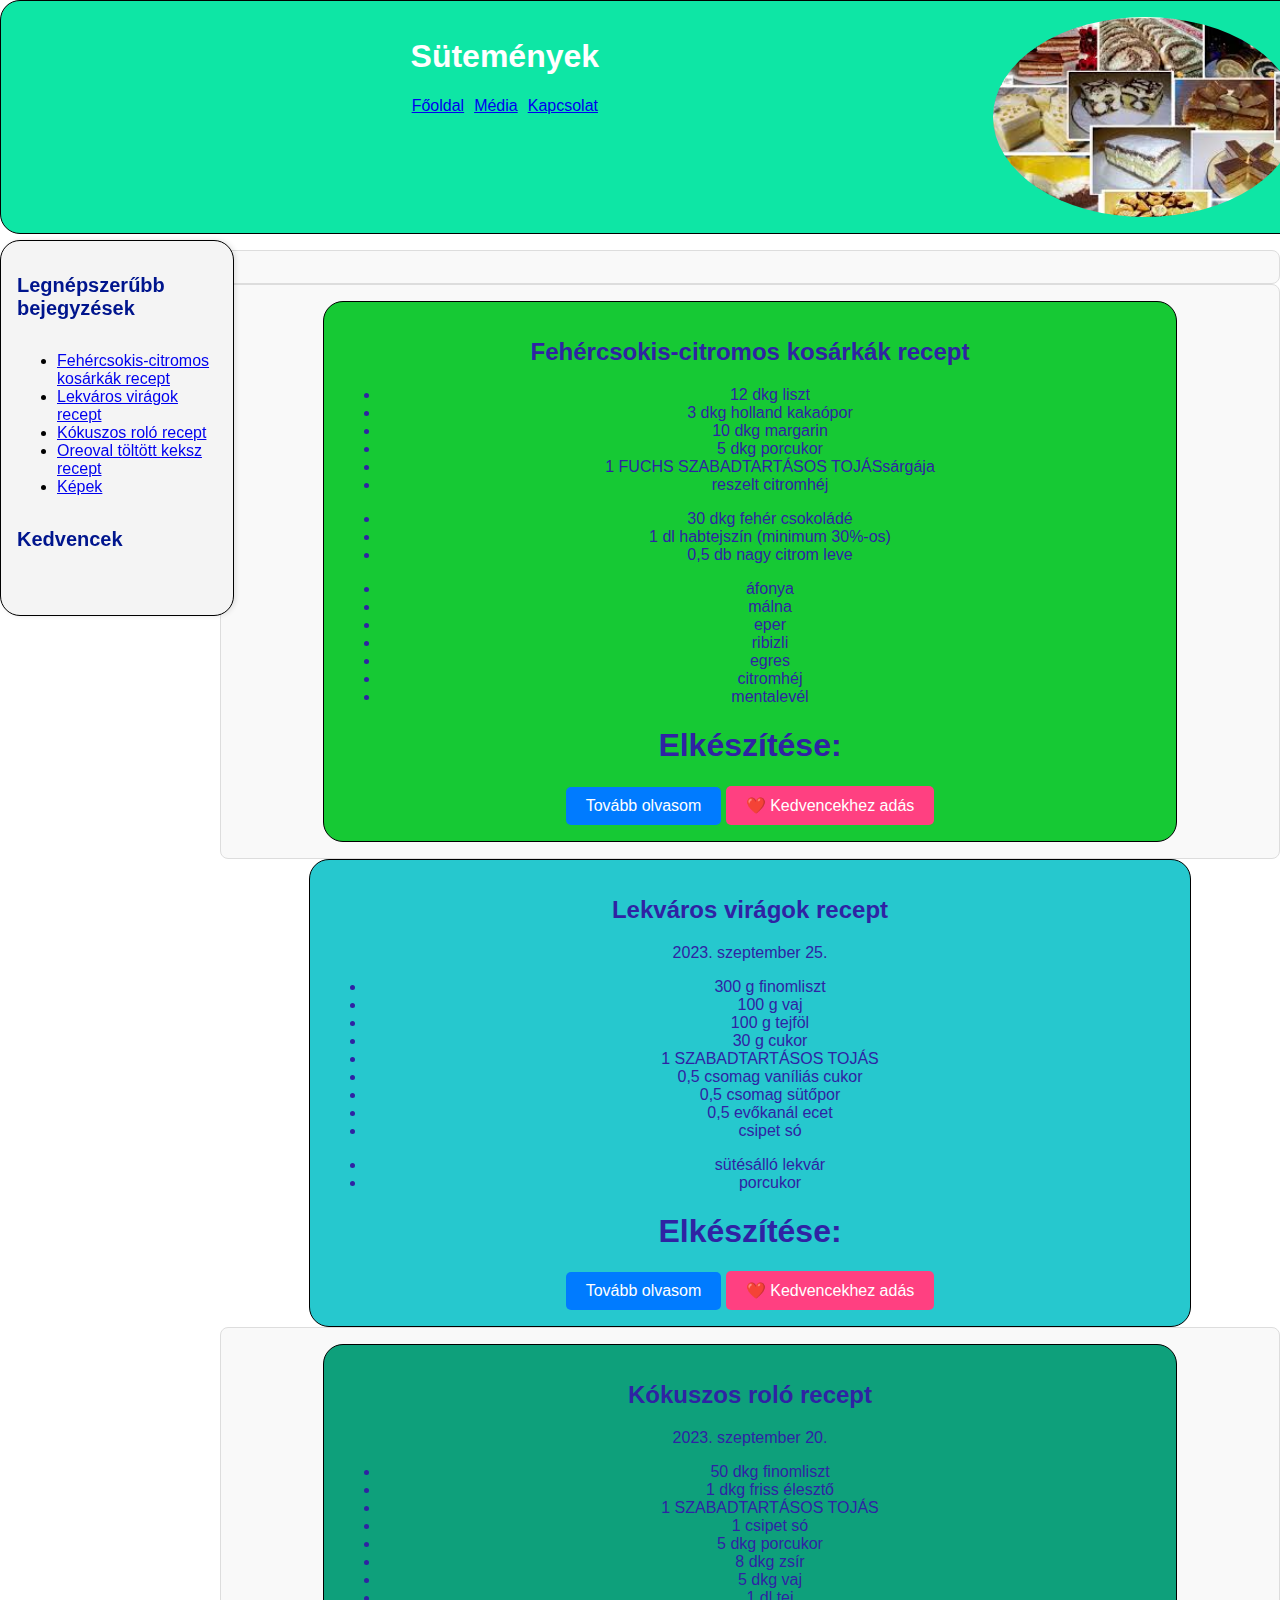
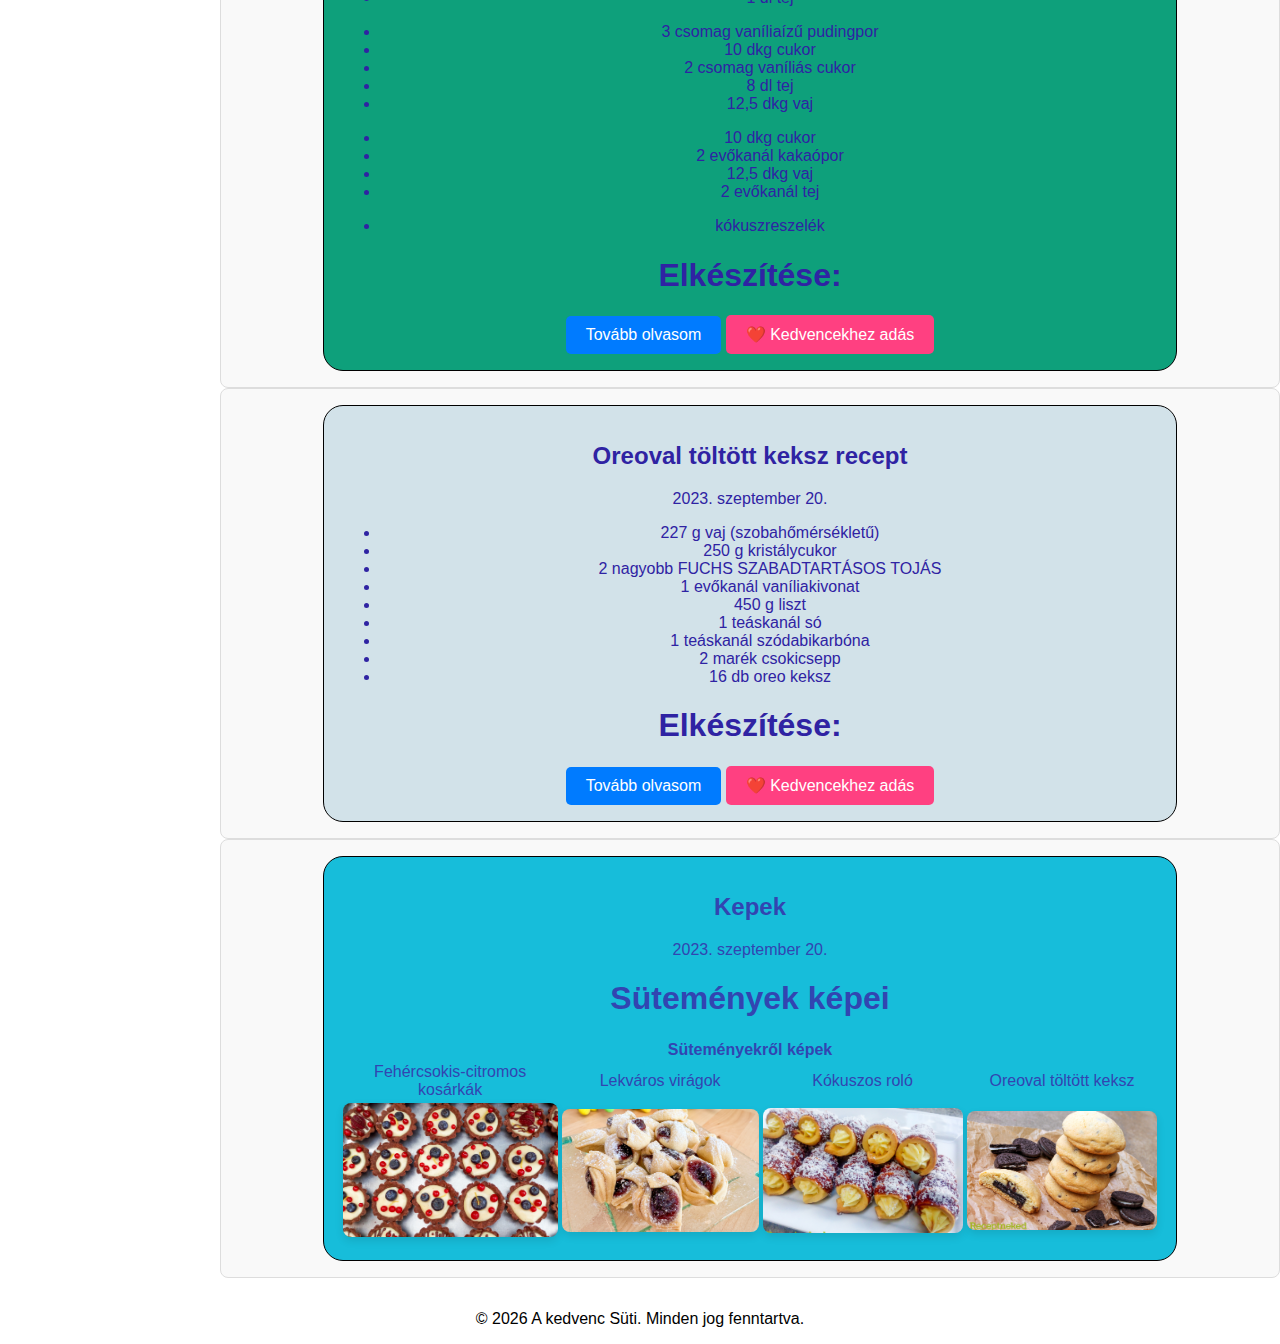
==== index.html @ cb75a956 "Első commit: Hazi-Web projekt" ====
<!DOCTYPE html>
    <html lang="hu">
    <head>
   
        <meta charset="UTF-8">
        <meta charset="utf-8">
        <meta name="description" content="brief description">
        <meta name="keywords" content="keyword1, keyword2, keyword3">
        <meta name="viewport" content="width=device-width, initial-scale=1.0">
   
        <title>A kedvenc Sutim</title>
     <link rel="stylesheet" href="styles.css">
     <link rel="stylesheet" href="button.css">
    
    </head>

    <script src="blog.js"></script>
    <script src="utils.js"></script>

    <body>
        <header>
                <div class="header-content">
                    <img src="sutemenyek.jpeg" alt="Sütemények logó" class="header-kep">
                    <h1>Sütemények</h1>
                        <nav>
                            <ul>
                                    <li><a href="index.html">Főoldal</a></li>
                                    <li><a href="media.html">Média</a></li>
                                    <li><a href="contact.html">Kapcsolat</a></li>
               
                                </ul>
                        </nav>
        
                </div>
        </header>

        <main>
   
                <section class="paragraf1">
                    <aside>
                        <h2>Legnépszerűbb bejegyzések</h2>
                        <ul>
                            <li><a href="#blog1">Fehércsokis-citromos kosárkák recept</a></li>
                            <li><a href="#blog2">Lekváros virágok recept</a></li>
                            <li><a href="#blog3">Kókuszos roló recept</a></li>
                            <li><a href="#blog4">Oreoval töltött keksz recept</a></li>
                            <li><a href="#blog5">Képek</a></li>
                        </ul>

                        <h2>Kedvencek</h2>
                        <ul id="favorites">
                            
                        </ul>
                    </aside>

                </section>

                    <section class="paragraf2">
                    <article id="blog1">
                        <h2>Fehércsokis-citromos kosárkák recept</h2>
                        <time datetime="2021-11-01"></time>
        
                        <ul>
                            <li>12 dkg liszt</li> 
                            <li>3 dkg holland kakaópor</li>
                            <li>  10 dkg margarin</li>
                            <li> 5 dkg porcukor</li>
                            <li> 1  FUCHS SZABADTARTÁSOS TOJÁSsárgája</li>
                            <li> reszelt citromhéj</li>
                        </ul>
                        <p>Töltelék:</p>
                        <ul>
                            <li> 30 dkg fehér csokoládé</li>
                            <li>     1 dl habtejszín (minimum 30%-os)</li>
                            <li>     0,5 db nagy citrom leve</li>

                        </ul>
                        <p>Díszítés:</p>
                        <ul>
                            <li> áfonya</li>
                            <li>málna</li>
                            <li>eper</li>
                            <li>ribizli</li>
                            <li>egres</li>
                            <li> citromhéj</li>
                            <li>mentalevél</li>

                        </ul>
                        <h1>Elkészítése:</h1>
                        <p> A lisztet egy tálba szitáljuk, hozzáadjuk a kakaóport és a reszelt citromhéjat, majd elkeverjük. Belemorzsoljuk a hideg margarint, hozzáadjuk a tojássárgáját és a porcukrot, majd gyors mozdulatokkal összegyúrjuk. Ügyeljünk rá, hogy ne dolgozzuk túl, amint egységes, már becsomagolhatjuk egy zacskóba és legalább 30 percre hűtőbe tesszük.</p>

                        <p>    A lehűlt tésztát kis golyókra osztjuk, majd egyenként kosárkaformákba nyomkodjuk. 180-190 fokra előmelegített sütőben 30-40 perc alatt készre sütjük. Még melegen kifordítjuk a formából, majd rácson hagyjuk teljesen kihűlni.</p>
    
                        <p>A töltelékhez a fehér csokoládét apróra vágjuk, és egy tálba tesszük. A tejszínt forráspontig melegítjük, majd azonnal ráöntjük a csokira. Pár percig állni hagyjuk, majd simára keverjük a citromlével. Aki szeretné, egy kevés vajat is keverhet bele, hogy még selymesebb legyen a krém. Hagyjuk kicsit sűrűsödni.</p>
    
                        <p>  A krémet a kihűlt kosárkákba töltjük, majd friss gyümölcsökkel, reszelt citromhéjjal és mentalevéllel díszítjük. Hűtőbe tesszük, hogy a krém szépen megdermedjen, majd tálaljuk.</p>
                        <button class ="more">Tovább olvasom  </button>
                        <button class ="fav">❤️ Kedvencekhez adás  </button>

                    </article>

                </section>
            
                    <article id="blog2">
                        <h2>Lekváros virágok recept</h2>
                        <time datetime="2023-09-25">2023. szeptember 25.</time>
       
                        <ul>
                            <li>300 g finomliszt</li>
                            <li>100 g vaj</li>
                            <li>100 g tejföl</li>
                            <li>30 g cukor</li>
                            <li>1   SZABADTARTÁSOS TOJÁS</li>
                            <li>0,5 csomag vaníliás cukor</li>
                            <li>0,5 csomag sütőpor</li>
                            <li>0,5 evőkanál ecet</li>
                            <li>csipet só</li>
                        </ul>
                        <p>Továbbá:</p>
                        <ul>
                            <li>sütésálló lekvár</li>
                            <li>porcukor</li>
                        </ul>
                        <h1>Elkészítése:</h1>
                        <p>
                            A lisztben elkeverjük a por és vaníliáscukrot, majd a sót, sütőport is. Ezután hozzáadjuk a kockázott vajat és gyors mozdulatokkal elmorzsoljuk vele.</p>

                            <p>  Hozzáadjuk a tejfölt, tojást és az ecetet, majd az egészet puha, ruganyos tésztává gyúrjuk.</p>

                                <p> A kész tésztát elfelezzük, hogy könnyebben tudjunk vele dolgozni.</p>

                                    <p> Az egyik felét egy nyújtólapon kb 3 mm vastagra, nagyjából téglalap alakúra kinyújtjuk és kb 6*6 cm-es kockákra vágjuk. A kockákat az egyik átló mentén félbe hajtjuk, majd a két sarkát összecsípjük alaposan (tényleg jó alaposan, különben sütés közben szét fog nyílni!) és tepsibe sorakoztatjuk az így megformázott tésztákat. A maradék tésztát is így formázzuk meg.</p>

                                        <p>  A lekvárt egy kicsi habzsákba tesszük és a megformázott tészákba töltjük, a közepükbe ahol hely alakult ki. Vigyázzunk, hogy ne töltsünk bele sokat!</p>

                                            <p>170 fokra előmelegített sütőben kb 10 perc alatt süssük meg. Akkor jó, ha az alja kezd színesedni, de a teteje még fehér.</p>

                                                <p>Amikor kihűltek, akkor porcukorral megszórva tálaljuk.</p>
                                                
                                                <button class ="more">Tovább olvasom  </button>
                                                <button class ="fav">❤️ Kedvencekhez adás  </button>
                    </article>
                </section>
    
                <section>
                    <article id="blog3">
                        <h2>Kókuszos roló recept</h2>
                        <time datetime="2020-09-21">2023. szeptember 20.</time>
                        <ul>
                            <li>50 dkg finomliszt</li>  
                            <li>1 dkg friss élesztő</li>
                            <li>1   SZABADTARTÁSOS TOJÁS</li>
                            <li>1 csipet só</li>
                            <li>5 dkg porcukor</li>
                            <li>8 dkg zsír</li>
                            <li>5 dkg vaj</li>
                            <li>1 dl tej</li>
                        </ul>
                        <p>Töltelék:</p>
                        <ul>
                            <li>3 csomag vaníliaízű pudingpor</li>
                            <li>10 dkg cukor</li>
                            <li>2 csomag vaníliás cukor</li>
                            <li>8 dl tej</li>
                            <li>12,5 dkg vaj</li>
                        </ul>
                        <p>Csokoládés máz:</p>
                        <ul>
                            <li>10 dkg cukor</li>
                            <li>2 evőkanál kakaópor</li>
                            <li>12,5 dkg vaj</li>
                            <li>2 evőkanál tej</li>
                        </ul>
                        <p>Hempergetéshez:</p>
                        <ul>
                            <li>kókuszreszelék</li>
                        </ul>
                        <h1>Elkészítése:</h1>
                        <p>
                         A töltelékhez a pudingport 2 dl tejben csomómentesre keverjük. A maradék tejet a cukorral és a vaníliás cukorral melegíteni kezdjük, majd hozzáadjuk a pudingos keveréket. Folyamatos keverés mellett besűrítjük, majd fóliával lefedve hagyjuk kihűlni. Ha teljesen kihűlt, hozzákeverjük a vajat, hogy sima, krémes állagot kapjunk.</p>

                         <p> A langyos tejbe egy teáskanál cukrot keverünk, belemorzsoljuk az élesztőt, és hagyjuk felfutni. A lisztet és a porcukrot tálba szitáljuk, majd elmorzsoljuk benne a zsírt és a vajat. Hozzáadjuk a tojást és a felfuttatott élesztőt, majd az egészet egy rugalmas tésztává dagasztjuk. Cipót formázunk, letakarjuk egy konyharuhával, és 20 percig pihentetjük.</p>
    
                            <p> A megkelt tésztát két részre osztjuk, majd lisztezett felületen kb. 3 mm vastag téglalappá nyújtjuk. Éles késsel vagy pizzavágóval 1 cm széles csíkokra vágjuk. A rolóformákat kivajazzuk, majd a tésztacsíkokat enyhe fedéssel feltekerjük rájuk.</p>
    
                                <p> A rolókat sütőpapírral bélelt tepsire sorakoztatjuk, és 180 fokra előmelegített sütőben kb. 15 perc alatt világosbarnára sütjük. Hagyjuk teljesen kihűlni, majd óvatosan lehúzzuk a formákról.</p>
    
                                    <p>A vaníliakrémmel megtöltjük a rolókat egy csillagcsöves nyomózsák segítségével.</p>
    
                                        <p>A csokoládémázhoz a vajat, a cukrot, a kakaóport és a tejet egy lábasban alacsony lángon összeolvasztjuk. Folyamatosan kevergetve épp csak összeforraljuk, amíg a vaj teljesen elolvad. A megtöltött rolókat egy villa segítségével a mázba mártjuk vagy kanállal leöntjük, majd kókuszreszelékbe forgatjuk.</p>
    
                                            <p>Rácson vagy tálcán hagyjuk megszáradni, majd fogyasztás előtt érdemes néhány órára hűtőbe tenni, hogy az ízek összeérjenek.</p>
                                            
                                            <button class ="more">Tovább olvasom  </button>
                                            <button class ="fav">❤️ Kedvencekhez adás  </button>
                    </article>
                </section>

                <section>
                    <article id="blog4">
                        <h2>Oreoval töltött keksz recept</h2>
                        <time datetime="2025-01-02">2023. szeptember 20.</time>
                        <ul>
                            <li> 227 g vaj (szobahőmérsékletű)</li>
                            <li>250 g kristálycukor</li>
                            <li> 2 nagyobb  FUCHS SZABADTARTÁSOS TOJÁS</li>
                            <li>  1 evőkanál vaníliakivonat</li>
                            <li>450 g liszt</li>
                            <li> 1 teáskanál só</li>
                            <li>1 teáskanál szódabikarbóna</li>
                            <li>2 marék csokicsepp</li>
                            <li>16 db oreo keksz</li>
                        </ul>
                        <h1>Elkészítése: </h1>
                        <p> A szobahőmérsékletű vajat a kristálycukorral simára keverjük. Egyesével hozzáadjuk a tojásokat, majd belekeverjük a vaníliakivonatot. A lisztet összeforgatjuk a sóval, a szódabikarbónával és a csokicseppekkel, majd ezt a száraz keveréket apránként hozzáadjuk a vajas alaphoz, és alaposan összedolgozzuk.</p>

                            <p>A tésztából fagyiskanál segítségével egyenlő adagokat készítünk. Minden adag tésztát ellapítunk, és a közepére egy oreo kekszet helyezünk. A tésztát az oreo köré csomagoljuk, majd kézzel megformázzuk, hogy egyenletes golyókat kapjunk.</p>
        
                                <p> A kész tésztagolyókat egymástól távol, sütőpapírral bélelt tepsire helyezzük, mert sütés közben terülni fognak. Az előmelegített sütőben 180 °C-on 15-20 perc alatt készre sütjük a kekszeket. Hagyjuk pár percig hűlni a tepsin, majd rácsra téve teljesen kihűtjük.</p>
                                
                                <button class ="more">Tovább olvasom  </button>
                                <button class ="fav">❤️ Kedvencekhez adás  </button>
                    </article>
                </section>

                <section>
                    <article id="blog5">
                        <h2>Kepek</h2>
                        <time datetime="2024-01-02">2023. szeptember 20.</time>
                        <h1>Sütemények képei</h1>
                        <table>
                              <!-- Főcím sor -->
                            <tr>
                                <th colspan="4">Süteményekről képek</th>
                            </tr>

                            <!-- Sütemények nevei -->
                            <tr>
                                <td>Fehércsokis-citromos kosárkák</td>
                                <td>Lekváros virágok</td>
                                <td>Kókuszos roló</td>
                                <td>Oreoval töltött keksz</td>
                            </tr>

                               <!-- Sütemények képei -->
                            <tr>
                             <td><img src="kosarkak.jpg" alt="Fehércsokis-citromos kosárkák" class="table-image"></td>
                             <td><img src="viragok.jpg" alt="Lekváros virágok" class="table-image"></td>
                                <td><img src="rolo.jpg" alt="Kókuszos roló" class="table-image"></td>
                             <td><img src="keksz.jpg" alt="Oreoval töltött keksz" class="table-image"></td>
                          </tr>
                     </table>

                 </article>
                </section>



        </main> 
        <footer>
            <p>&copy; <span id="year"></span> A kedvenc Süti. Minden jog fenntartva.</p>
        </footer>
    </body>

</html>
---- styles.css ----
/* Alapstílusok */
html{
    scroll-padding-top: 80px;
}

body {
    font-family: Arial, sans-serif;
    margin: 0;
    padding: 0;
    display: flex;
    flex-direction: column;
    align-items: center;
}

header {
    display: flex;
    flex-direction: column; 
    list-style: center;
    background-color: #0ee6a5;
    color: white;
    padding: 1rem;
    width: 100%;
    text-align: center;
    position: sticky;
    top: 0;
    border: 1px solid black;
    border-radius: 20px;
    margin: auto ;
   
    
}

header ul {
    display: flex;
    justify-content: center;
    list-style: none;
    padding: 0;
    margin:  0;
    gap : 10px;
}

.header-kep {
    
    height: 150pt; 
    width: auto; 
    border-radius: 50%; 
    float: right;
}




aside h2 {
    font-size: 1.25rem;
    margin-bottom: 1rem;
    color: #00158d;
}


aside {
   display: flex;
    flex-direction: column; 
    list-style: none;
    position: fixed; 
    top: 180pt; 
    left: 0px; 
    width: 150pt;
    height: auto; 
    padding: 1rem;
    background-color: #f4f4f4;
    box-shadow: 2px 0 5px rgba(0, 0, 0, 0.1); 
    z-index: 1000; 
    border: 1px solid black;
    border-radius: 20px;
    margin: auto ;
    float: left;
}

.pharagraf1{
    background-color: #0d96cc;
    color: rgb(7, 6, 6);
    padding: 1rem;
   
    width: 80%;
    text-align: center;
    position: static;
    
}

.pharagraf2{
    background-color: #00b9da;
    color: rgb(40, 0, 216);
    padding: 1rem;
    width: 80%;
    text-align: center;
    position: static;
    
}

#blog1{
    
    background-color: #16c934;
    color: rgb(47, 35, 163);
    padding: 1rem;
    
    width: 80%;
    text-align: center;
    position: static;

    border: 1px solid black;
    border-radius: 20px;
    margin: auto ;
    float: right;


}

#blog2{
    background-color: #26c8ce;
    color: rgb(47, 35, 163);
    padding: 1rem;
    
    width: 80%;
    text-align: center;
    position: static;

    border: 1px solid black;
    border-radius: 20px;
    margin: auto ;
    float: right;
}

#blog3{
    background-color: #0ea07b;
    color: rgb(47, 35, 163);
    padding: 1rem;
   
    width: 80%;
    text-align: center;
    position: static;
    border: 1px solid black;
    border-radius: 20px;
    margin: auto ;
    float: right;
}

#blog4{
    background-color: #d2e2e9;
    color: rgb(47, 35, 163);
    padding: 1rem;
  
    width: 80%;
    text-align: center;
    position: static;
    border: 1px solid black;
    border-radius: 20px;
    margin: auto ;
    float: right;
}
#blog5{
    background-color: #17bdda;
    color: rgb(50, 69, 177);
    padding: 1rem;
  
    width: 80%;
    text-align: center;
    position: static;
    border: 1px solid black;
    border-radius: 20px;
    margin: auto ;
    float: right;
}
.table-image {
    width: 100%;
    max-width: auto;
    height: auto;
    border-radius: 8px;
    box-shadow: 0 4px 8px rgba(0, 0, 0, 0.1);
}

.gallery {
    display: flex;
    max-width: auto;
    height: auto;
    flex-direction: column; 
    gap: 20px; 
}

main {
    display: flex;
    flex-direction: column; /* A szekciók egymás alatt helyezkednek el */
    margin-left: 220px; /* A navigációs menü szélessége + távolság */
    padding: 1rem;
    width: calc(100% - 220px); /* A navigációs menü helyét figyelembe véve */
}

section {
    display: flex;
    flex-direction: column; /* A tartalom egymás alá kerül */
    gap: 20px; /* Távolság a szekciók között */
    background-color: #f9f9f9;
    border: 1px solid #ddd;
    border-radius: 8px;
    padding: 1rem;
}

@media (max-width: 768px) {
    aside {
        position: relative; /* Fixálás eltávolítása */
        top: auto;
        left: auto;
        transform: none;
        width: 100%; /* Teljes szélesség */
        margin-bottom: 1rem; /* Távolság a többi tartalomtól */
    }

    main {
        margin-left: 0; /* A navigációs menü már nem foglal helyet */
        width: 100%; /* Teljes szélesség */
    }
}
---- button.css ----
button {
    background-color: #0ea07b; /* Gomb alapértelmezett háttérszíne */
    color: white; /* Szöveg színe */
    border: none; /* Keret eltávolítása */
    padding: 10px 20px; /* Belső margók (felső/alsó, bal/jobb) */
    border-radius: 5px; /* Lekerekített sarkok */
    cursor: pointer; /* Mutatóvá változik az egér */
    font-size: 1rem; /* Szöveg mérete */
    transition: background-color 0.3s ease, transform 0.2s ease; /* Animáció hover-re */
}

button:hover {
    background-color: #0c8a6b; /* Hover állapot háttérszíne */
    transform: scale(1.05); /* Kicsit nagyobb lesz hover-re */
}

button:active {
    background-color: #096a50; /* Aktív állapot háttérszíne */
    transform: scale(0.95); /* Kicsit kisebb lesz kattintáskor */
}

.more {
    background-color: #007bff; /* Kék háttérszín a "Tovább olvasom" gombhoz */
    color: white;
}

.more:hover {
    background-color: #0056b3; /* Sötétebb kék hover-re */
}

.fav {
    background-color: #ff4081; /* Rózsaszín háttérszín a "Kedvencekhez adás" gombhoz */
    color: white;
}

.fav:hover {
    background-color: #c60055; /* Sötétebb rózsaszín hover-re */
}
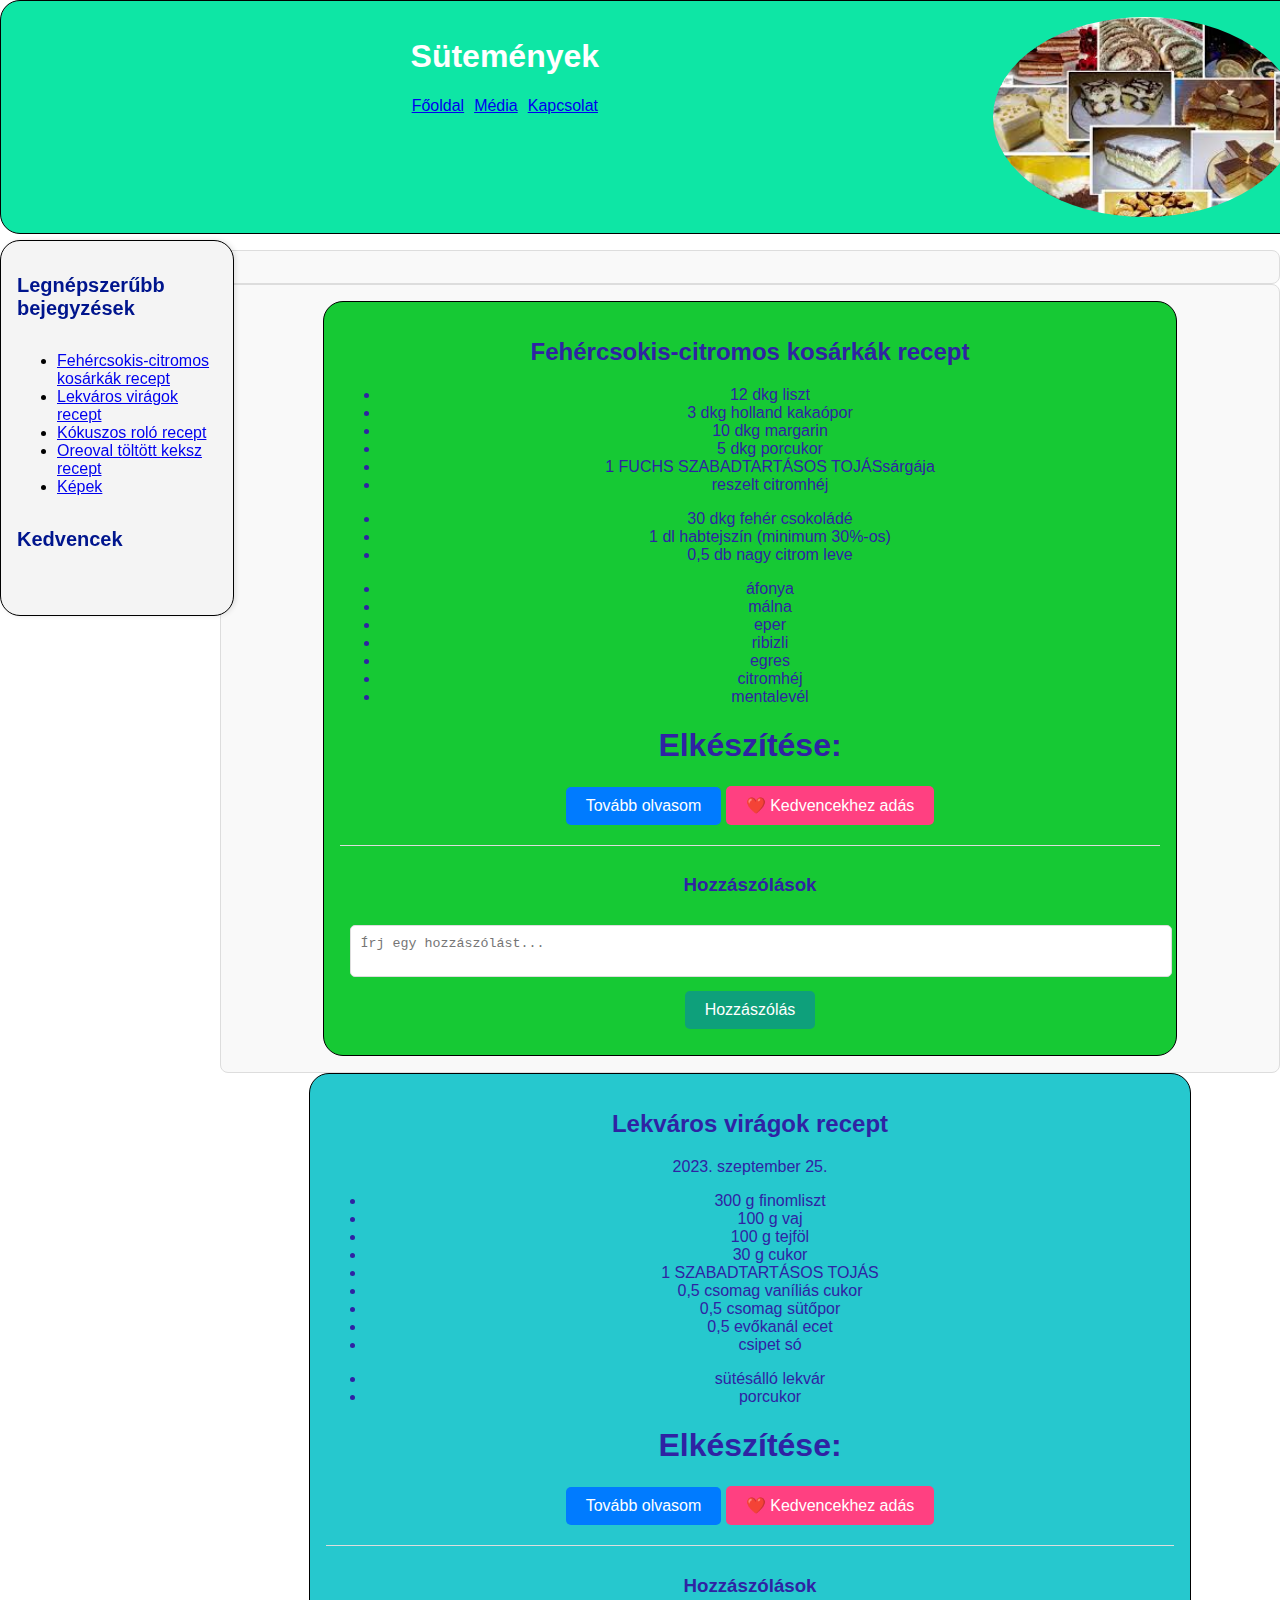
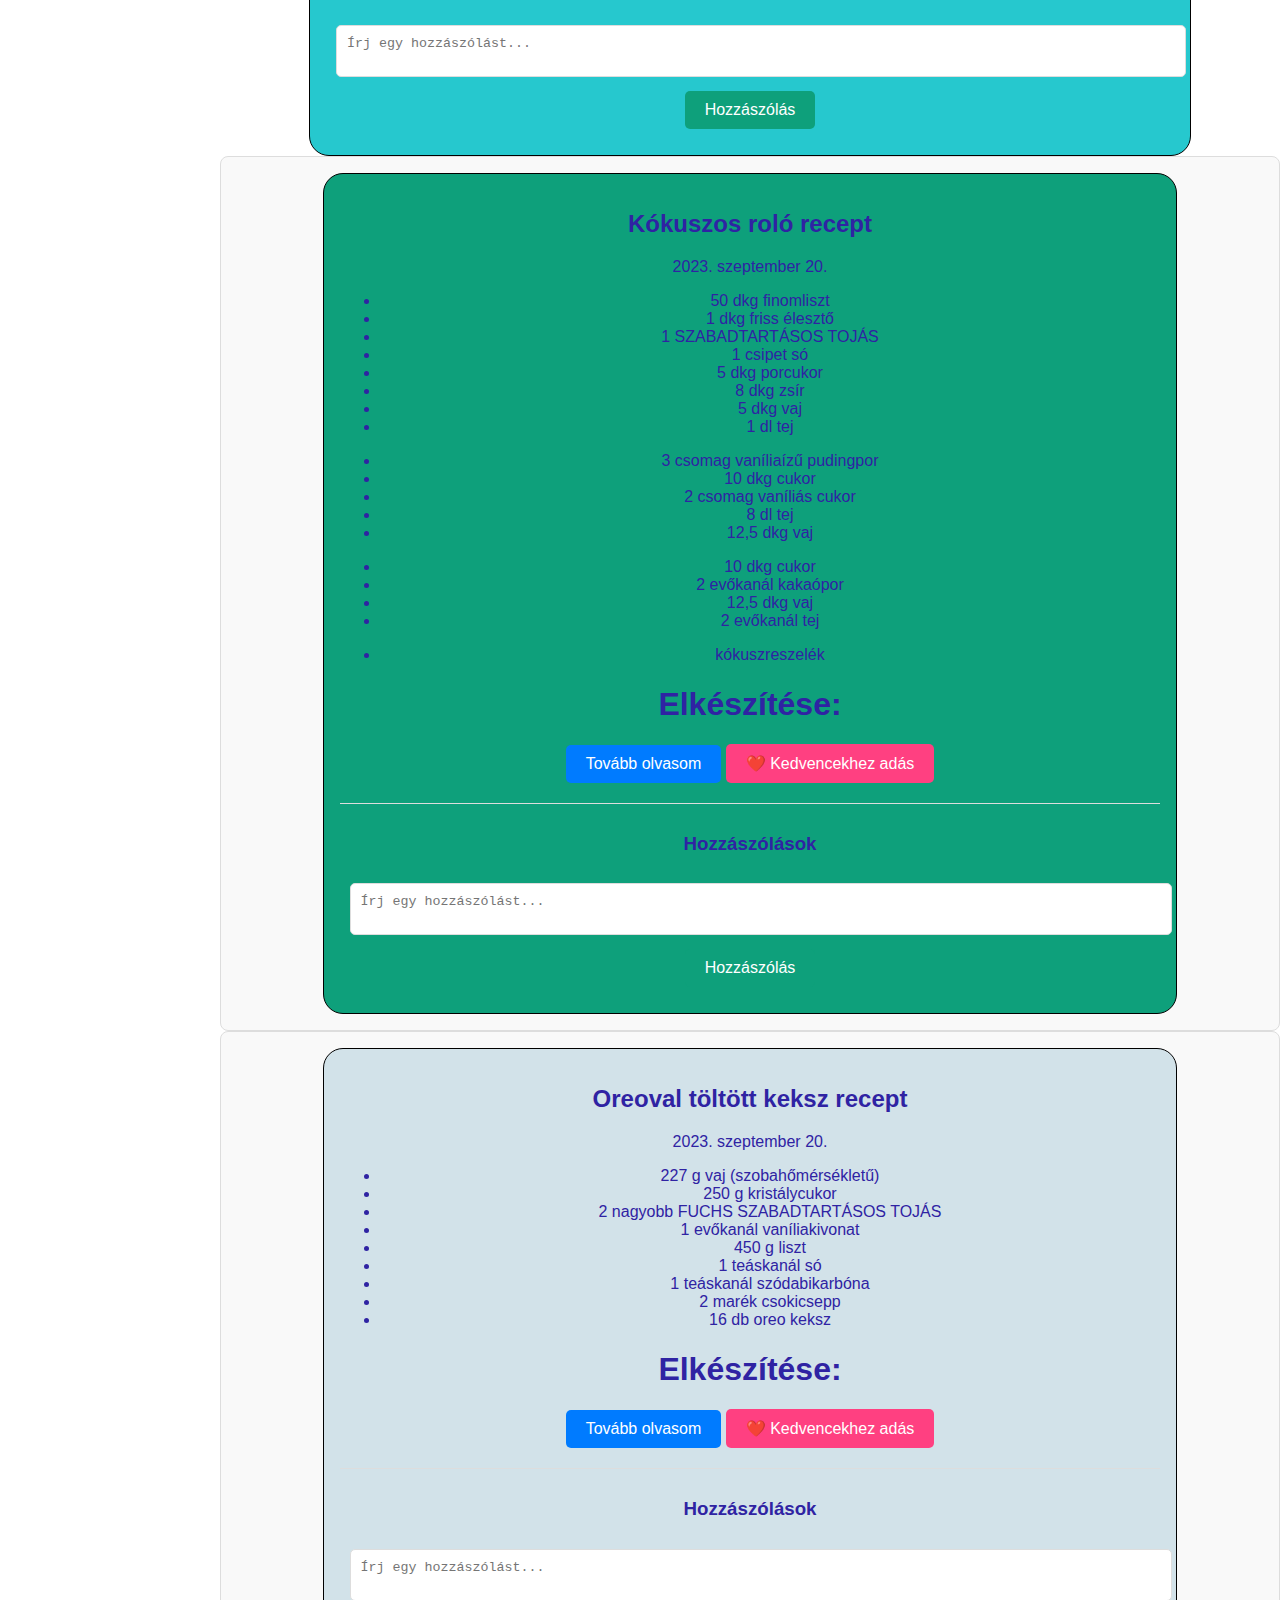
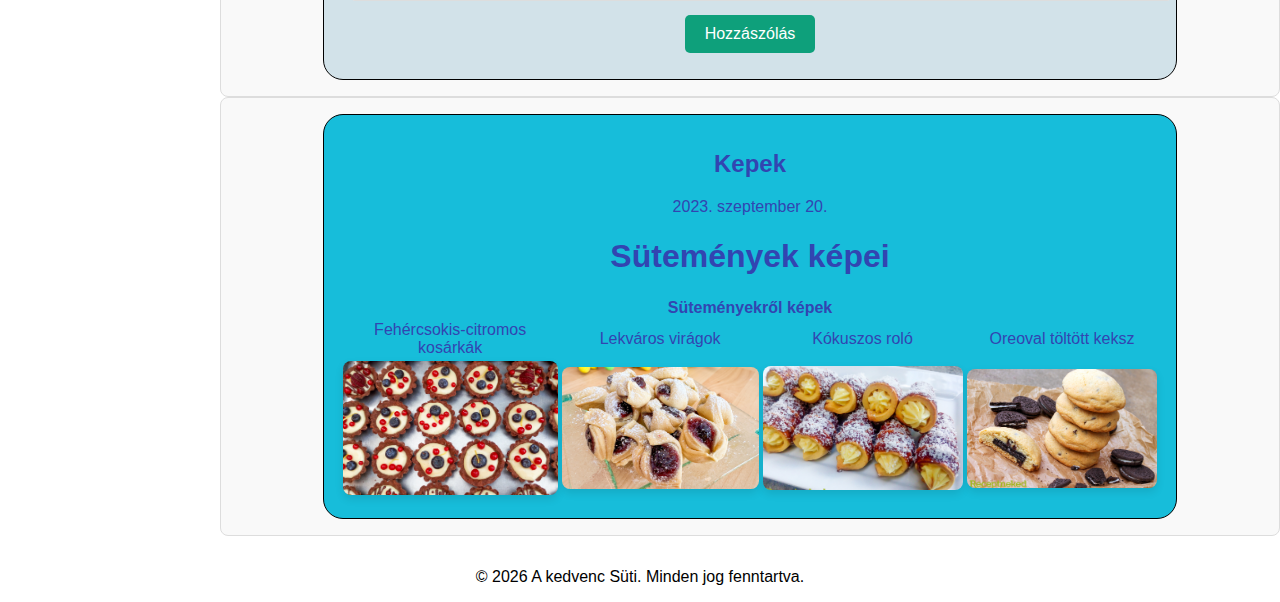
==== commit adc604a0: "Final cleanup and push for GitHub Pages" ====
--- a/index.html
+++ b/index.html
@@ -11,6 +11,7 @@
         <title>A kedvenc Sutim</title>
      <link rel="stylesheet" href="styles.css">
      <link rel="stylesheet" href="button.css">
+     <link rel="stylesheet" href="Hozzaszolas.css">
     
     </head>
 
@@ -97,6 +98,16 @@
                         <button class ="more">Tovább olvasom  </button>
                         <button class ="fav">❤️ Kedvencekhez adás  </button>
 
+                            <!-- Hozzászólások -->
+                            <div class="comments-section">
+                                <h3>Hozzászólások</h3>
+                                <ul class="comments-list">
+                                    <!-- Hozzászólások ide kerülnek -->
+                                </ul>
+                                    <textarea class="comment-input" placeholder="Írj egy hozzászólást..."></textarea>
+                                    <button class="add-comment">Hozzászólás</button>
+                            </div>
+
                     </article>
 
                 </section>
@@ -139,6 +150,16 @@
                                                 
                                                 <button class ="more">Tovább olvasom  </button>
                                                 <button class ="fav">❤️ Kedvencekhez adás  </button>
+
+                                                <!-- Hozzászólások -->
+                                            <div class="comments-section">
+                                                <h3>Hozzászólások</h3>
+                                                <ul class="comments-list">
+                                                    <!-- Hozzászólások ide kerülnek -->
+                                                </ul>
+                                                    <textarea class="comment-input" placeholder="Írj egy hozzászólást..."></textarea>
+                                                    <button class="add-comment">Hozzászólás</button>
+                                            </div>
                     </article>
                 </section>
     
@@ -193,6 +214,16 @@
                                             
                                             <button class ="more">Tovább olvasom  </button>
                                             <button class ="fav">❤️ Kedvencekhez adás  </button>
+
+                                               <!-- Hozzászólások -->
+                                               <div class="comments-section">
+                                                <h3>Hozzászólások</h3>
+                                                <ul class="comments-list">
+                                                    <!-- Hozzászólások ide kerülnek -->
+                                                </ul>
+                                                    <textarea class="comment-input" placeholder="Írj egy hozzászólást..."></textarea>
+                                                    <button class="add-comment">Hozzászólás</button>
+                                            </div>
                     </article>
                 </section>
 
@@ -220,6 +251,16 @@
                                 
                                 <button class ="more">Tovább olvasom  </button>
                                 <button class ="fav">❤️ Kedvencekhez adás  </button>
+
+                                   <!-- Hozzászólások -->
+                                   <div class="comments-section">
+                                    <h3>Hozzászólások</h3>
+                                    <ul class="comments-list">
+                                        <!-- Hozzászólások ide kerülnek -->
+                                    </ul>
+                                        <textarea class="comment-input" placeholder="Írj egy hozzászólást..."></textarea>
+                                        <button class="add-comment">Hozzászólás</button>
+                                </div>
                     </article>
                 </section>
 
--- a/Hozzaszolas.css
+++ b/Hozzaszolas.css
@@ -0,0 +1,58 @@
+.comments-section {
+    margin-top: 20px;
+    padding: 10px;
+    border-top: 1px solid #ddd;
+}
+
+.comments-list {
+    list-style: none;
+    padding: 0;
+    margin: 10px 0;
+}
+
+.comments-list li {
+    margin-bottom: 10px;
+    padding: 5px;
+    background-color: #f9f9f9;
+    border: 1px solid #ddd;
+    border-radius: 5px;
+    display: flex;
+    justify-content: space-between;
+    align-items: center;
+}
+
+.comment-input {
+    width: 100%;
+    padding: 10px;
+    margin-top: 10px;
+    border: 1px solid #ddd;
+    border-radius: 5px;
+    resize: none;
+}
+
+.add-comment {
+    margin-top: 10px;
+    padding: 10px 20px;
+    background-color: #0ea07b;
+    color: white;
+    border: none;
+    border-radius: 5px;
+    cursor: pointer;
+}
+
+.add-comment:hover {
+    background-color: #0c8a6b;
+}
+
+.delete-comment {
+    background-color: #ff4d4d;
+    color: white;
+    border: none;
+    border-radius: 5px;
+    padding: 5px 10px;
+    cursor: pointer;
+}
+
+.delete-comment:hover {
+    background-color: #cc0000;
+}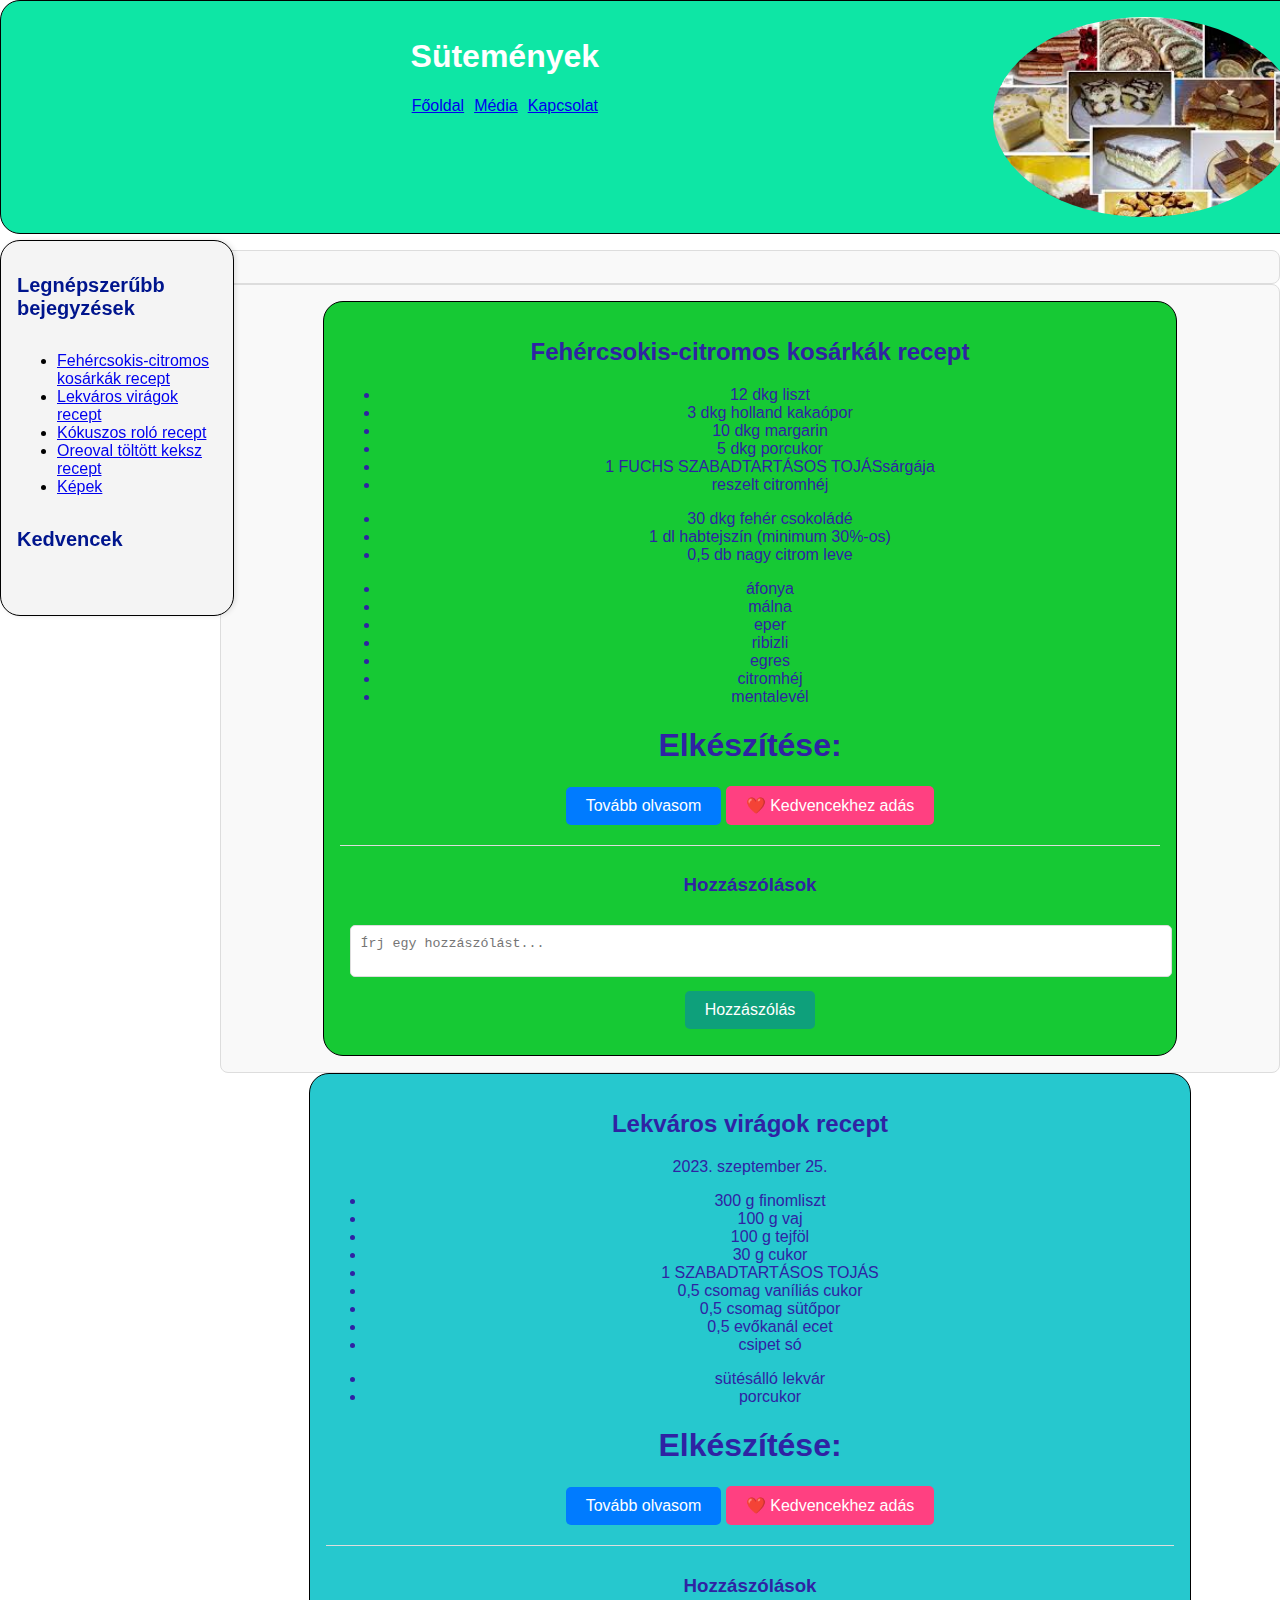
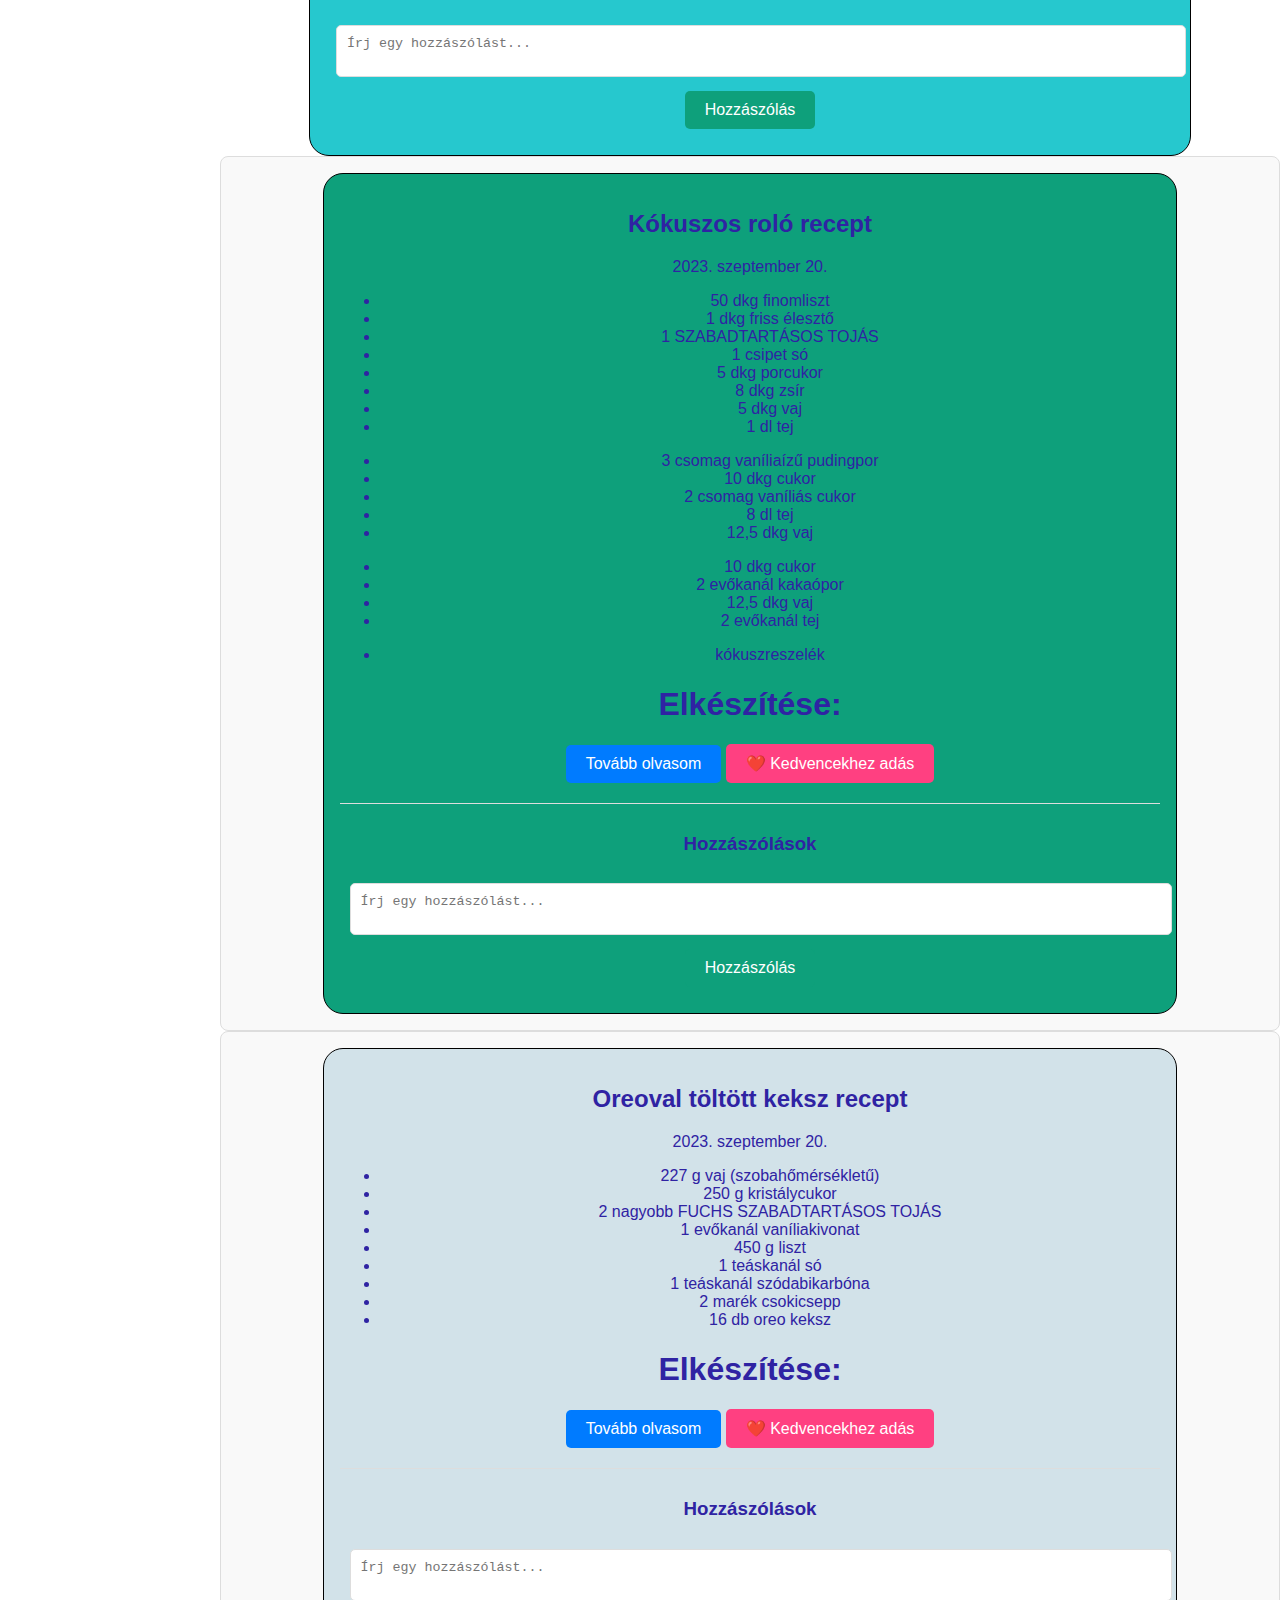
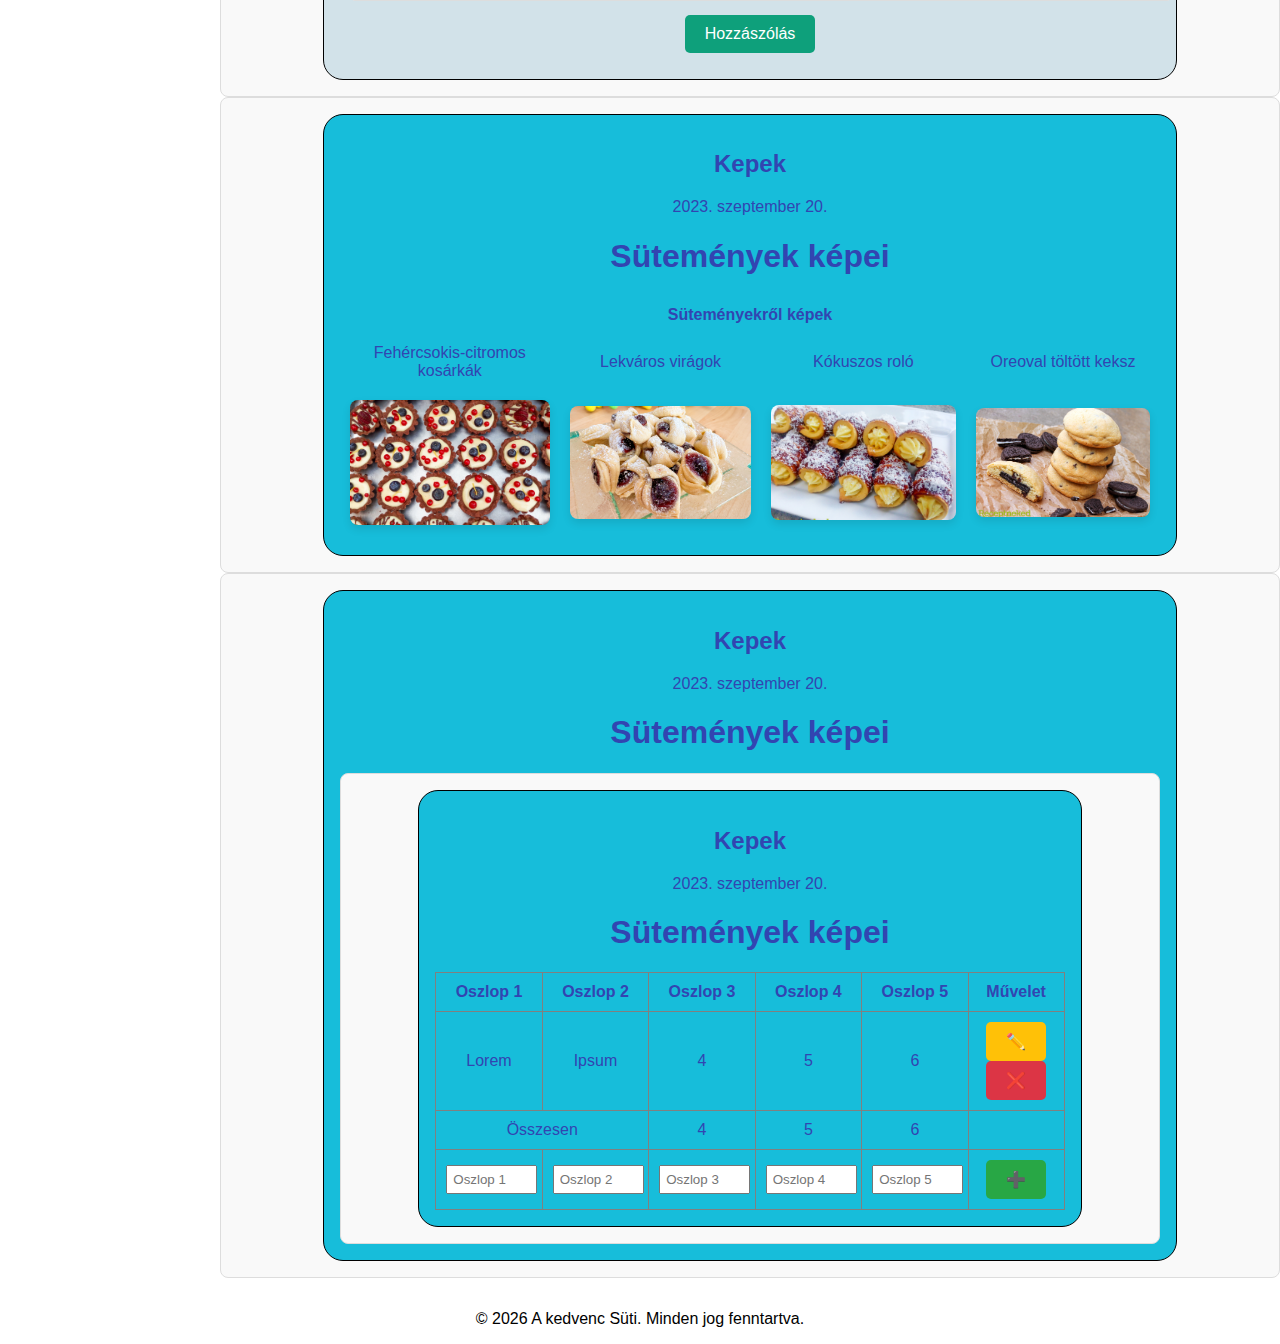
==== commit c6231ad5: "Final cleanup and push for GitHub Pages" ====
--- a/index.html
+++ b/index.html
@@ -295,6 +295,64 @@
                  </article>
                 </section>
 
+                <section>
+                    <article id="blog5">
+                        <h2>Kepek</h2>
+                        <time datetime="2024-01-02">2023. szeptember 20.</time>
+                        <h1>Sütemények képei</h1>
+                        <section>
+                    <article id="blog5">
+                        <h2>Kepek</h2>
+                        <time datetime="2024-01-02">2023. szeptember 20.</time>
+                        <h1>Sütemények képei</h1>
+                        <table id="editable-table" border="1">
+                            <thead>
+                                <tr>
+                                    <th>Oszlop 1</th>
+                                    <th>Oszlop 2</th>
+                                    <th>Oszlop 3</th>
+                                    <th>Oszlop 4</th>
+                                    <th>Oszlop 5</th>
+                                    <th>Művelet</th>
+                                </tr>
+                            </thead>
+                            <tbody>
+                                <tr>
+                                    <td>Lorem</td>
+                                    <td>Ipsum</td>
+                                    <td>4</td>
+                                    <td>5</td>
+                                    <td>6</td>
+                                    <td>
+                                        <button class="edit-row">✏️</button>
+                                        <button class="delete-row">❌</button>
+                                    </td>
+                                </tr>
+                            </tbody>
+                            <tfoot>
+                                <tr>
+                                    <td colspan="2">Összesen</td>
+                                    <td id="sum-col-3">0</td>
+                                    <td id="sum-col-4">0</td>
+                                    <td id="sum-col-5">0</td>
+                                    <td></td>
+                                </tr>
+                                <tr>
+                                    <td><input type="text" id="new-col-1" placeholder="Oszlop 1"></td>
+                                    <td><input type="text" id="new-col-2" placeholder="Oszlop 2"></td>
+                                    <td><input type="number" id="new-col-3" placeholder="Oszlop 3"></td>
+                                    <td><input type="number" id="new-col-4" placeholder="Oszlop 4"></td>
+                                    <td><input type="number" id="new-col-5" placeholder="Oszlop 5"></td>
+                                    <td><button id="add-row">➕</button></td>
+                                </tr>
+                            </tfoot>
+                        </table>
+                 </article>
+                </section>
+
+                 </article>
+                </section>
+
 
 
         </main> 
--- a/styles.css
+++ b/styles.css
@@ -218,4 +218,42 @@
         margin-left: 0; /* A navigációs menü már nem foglal helyet */
         width: 100%; /* Teljes szélesség */
     }
+}
+
+table {
+    width: 100%;
+    border-collapse: collapse;
+    margin-top: 20px;
+}
+
+th, td {
+    padding: 10px;
+    text-align: center;
+}
+
+input {
+    width: 90%;
+    padding: 5px;
+}
+
+button {
+    cursor: pointer;
+    padding: 5px 10px;
+    border: none;
+    border-radius: 5px;
+}
+
+button.edit-row {
+    background-color: #ffc107;
+    color: white;
+}
+
+button.delete-row {
+    background-color: #dc3545;
+    color: white;
+}
+
+button#add-row {
+    background-color: #28a745;
+    color: white;
 }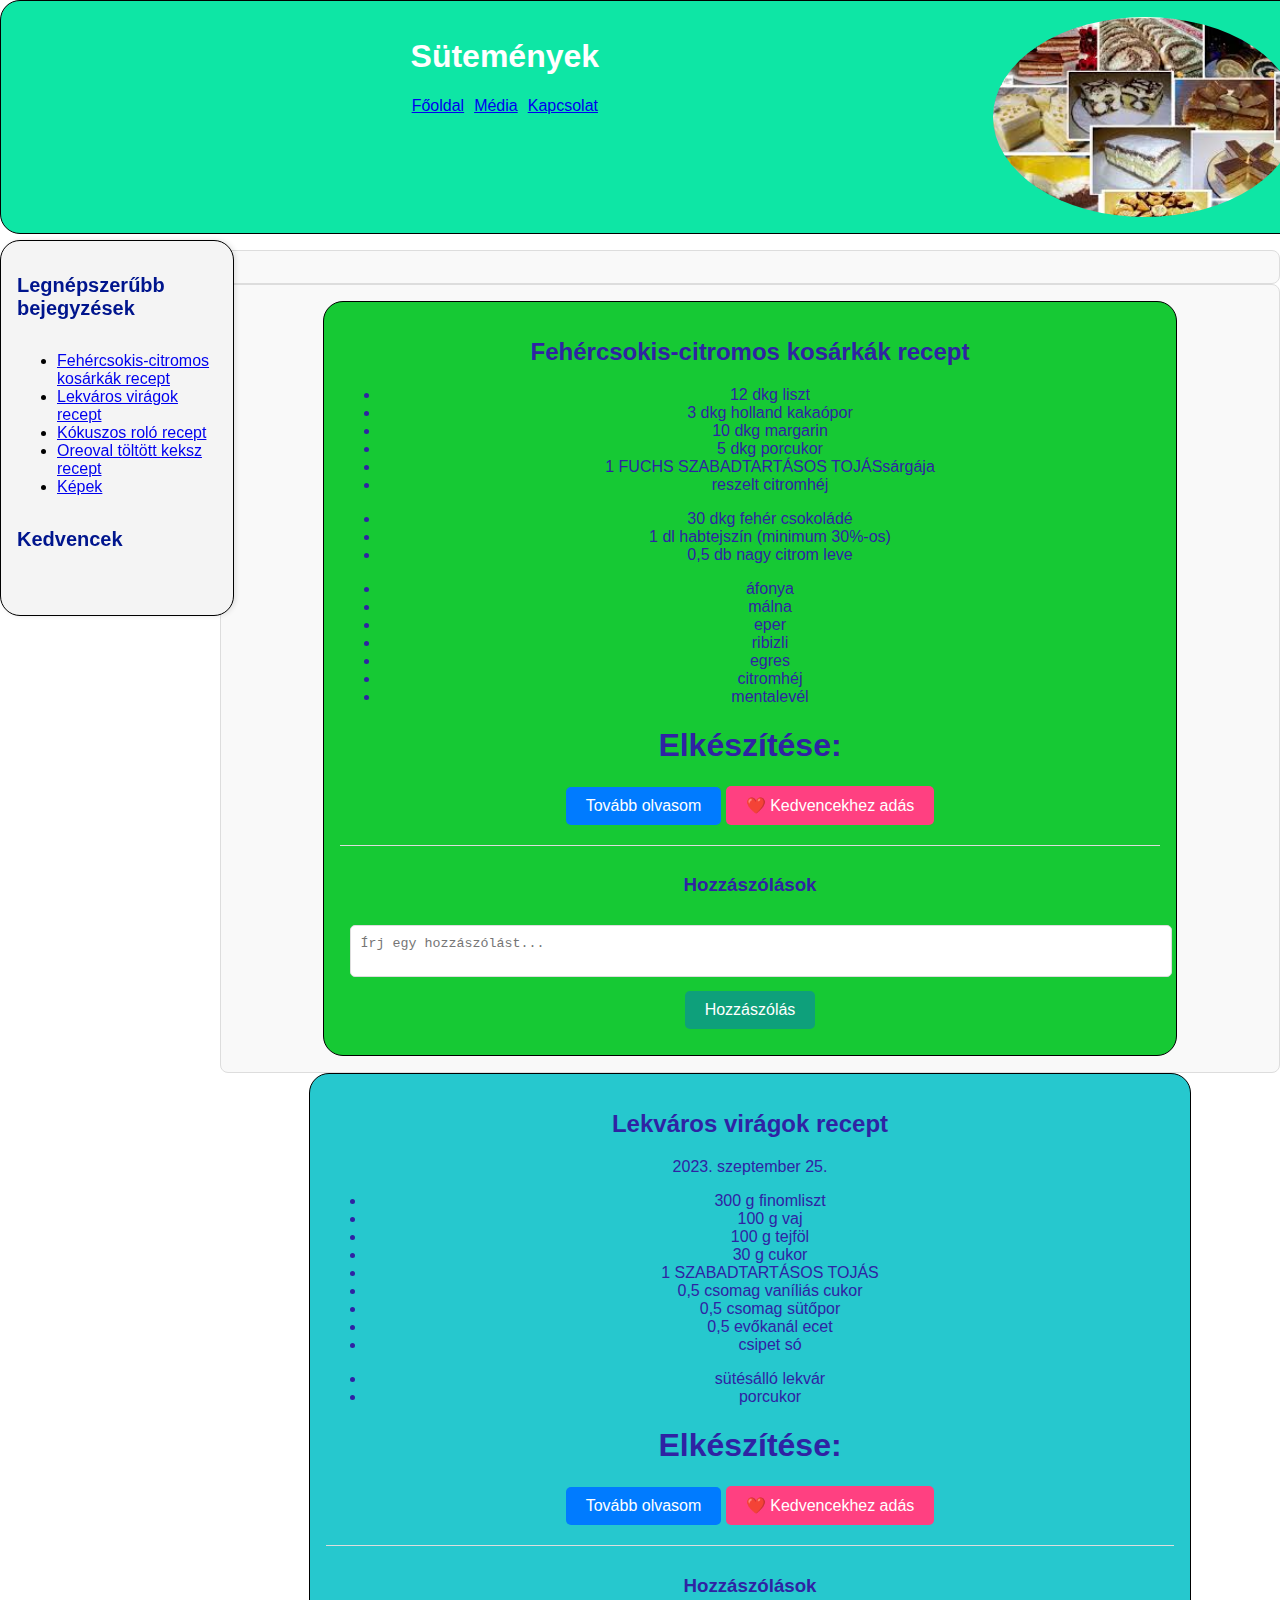
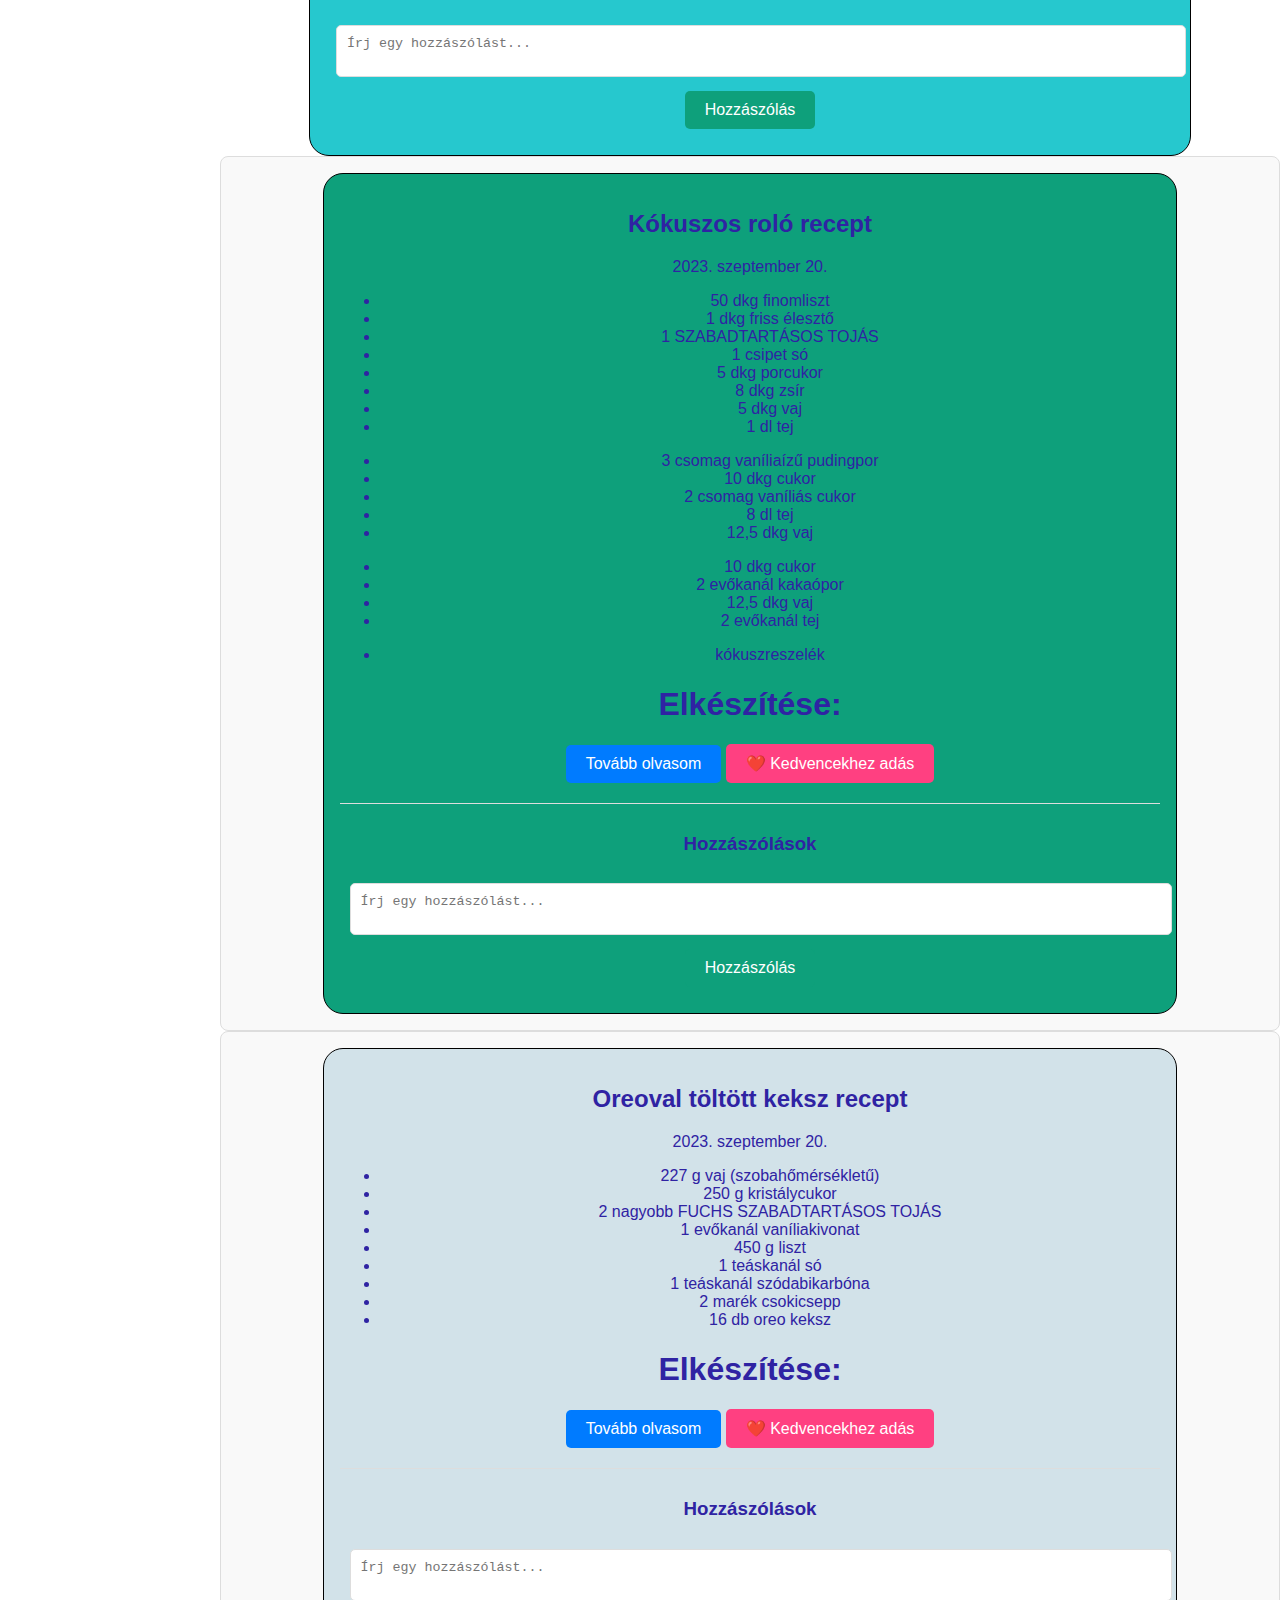
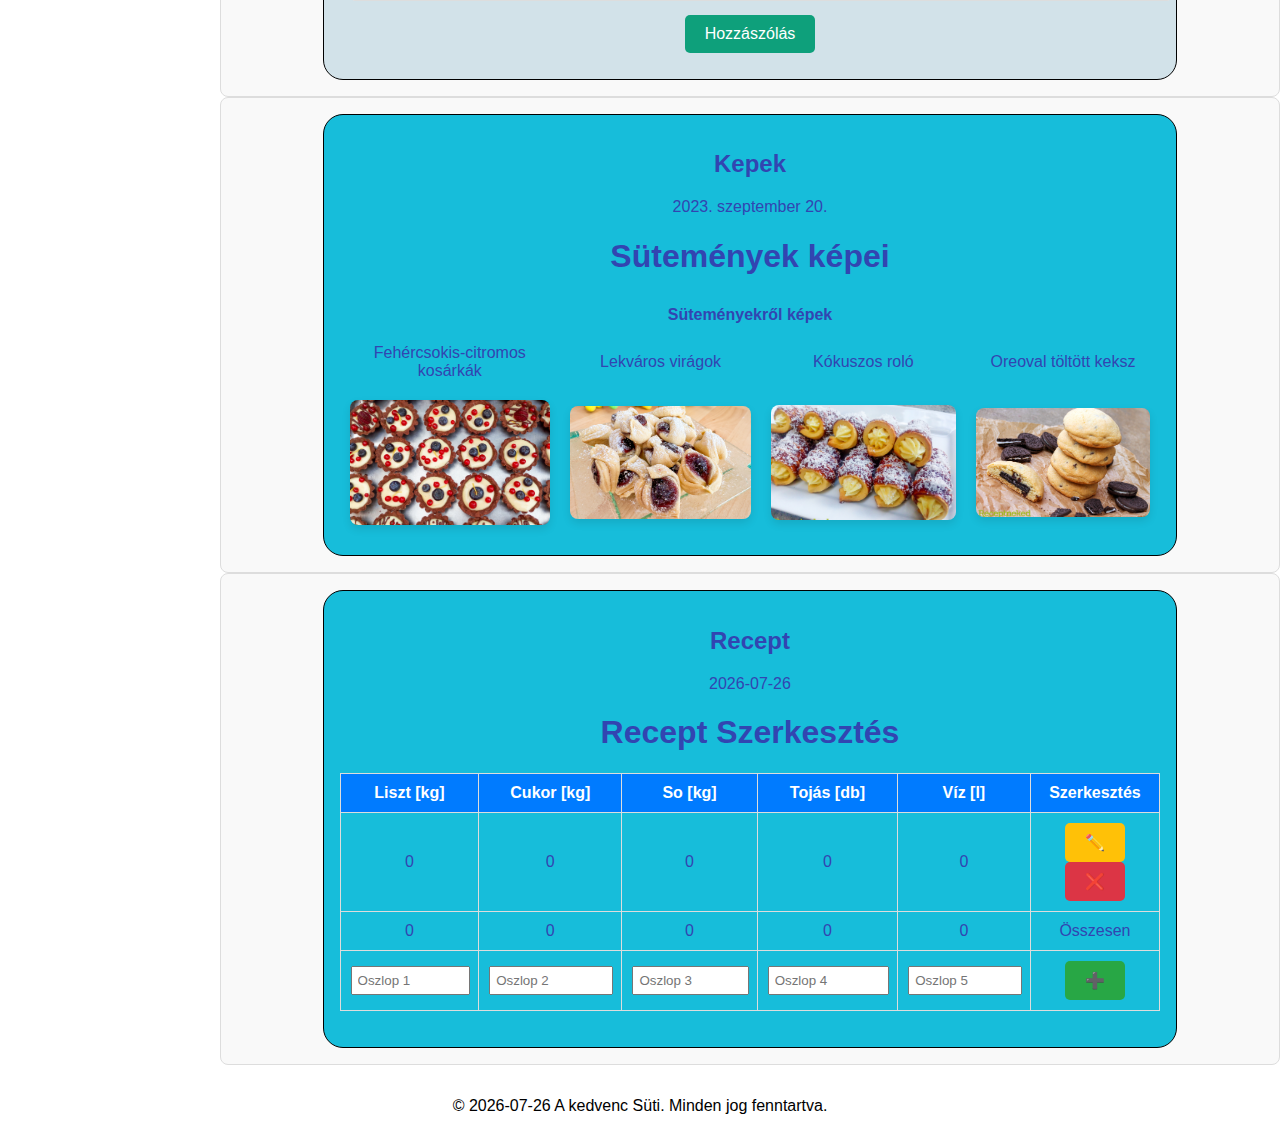
==== commit d823d251: "Final cleanup and push for GitHub Pages" ====
--- a/index.html
+++ b/index.html
@@ -12,6 +12,7 @@
      <link rel="stylesheet" href="styles.css">
      <link rel="stylesheet" href="button.css">
      <link rel="stylesheet" href="Hozzaszolas.css">
+     <link rel="stylesheet" href="table.css">
     
     </head>
 
@@ -295,34 +296,30 @@
                  </article>
                 </section>
 
+                
                 <section>
                     <article id="blog5">
-                        <h2>Kepek</h2>
-                        <time datetime="2024-01-02">2023. szeptember 20.</time>
-                        <h1>Sütemények képei</h1>
-                        <section>
-                    <article id="blog5">
-                        <h2>Kepek</h2>
-                        <time datetime="2024-01-02">2023. szeptember 20.</time>
-                        <h1>Sütemények képei</h1>
+                        <h2>Recept</h2>
+                        <time datetime="2024-01-02"><span id="recipe-date"></span></time>
+                        <h1>Recept Szerkesztés</h1>
                         <table id="editable-table" border="1">
                             <thead>
                                 <tr>
-                                    <th>Oszlop 1</th>
-                                    <th>Oszlop 2</th>
-                                    <th>Oszlop 3</th>
-                                    <th>Oszlop 4</th>
-                                    <th>Oszlop 5</th>
-                                    <th>Művelet</th>
+                                    <th>Liszt [kg]</th>
+                                    <th>Cukor [kg]</th>
+                                    <th>So [kg]</th>
+                                    <th>Tojás [db]</th>
+                                    <th>Víz [l]</th>
+                                    <th>Szerkesztés</th>
                                 </tr>
                             </thead>
                             <tbody>
                                 <tr>
-                                    <td>Lorem</td>
-                                    <td>Ipsum</td>
-                                    <td>4</td>
-                                    <td>5</td>
-                                    <td>6</td>
+                                    <td>0</td>
+                                    <td>0</td>
+                                    <td>0</td>
+                                    <td>0</td>
+                                    <td>0</td>
                                     <td>
                                         <button class="edit-row">✏️</button>
                                         <button class="delete-row">❌</button>
@@ -331,11 +328,12 @@
                             </tbody>
                             <tfoot>
                                 <tr>
-                                    <td colspan="2">Összesen</td>
+                                    <td id="sum-col-1">0</td>
+                                    <td id="sum-col-2">0</td>
                                     <td id="sum-col-3">0</td>
                                     <td id="sum-col-4">0</td>
                                     <td id="sum-col-5">0</td>
-                                    <td></td>
+                                    <td>Összesen</td>
                                 </tr>
                                 <tr>
                                     <td><input type="text" id="new-col-1" placeholder="Oszlop 1"></td>
@@ -350,14 +348,13 @@
                  </article>
                 </section>
 
-                 </article>
-                </section>
+                 
 
 
 
         </main> 
         <footer>
-            <p>&copy; <span id="year"></span> A kedvenc Süti. Minden jog fenntartva.</p>
+            <p>&copy; <span id="footer-year"></span> A kedvenc Süti. Minden jog fenntartva.</p>
         </footer>
     </body>
 
--- a/styles.css
+++ b/styles.css
@@ -256,4 +256,5 @@
 button#add-row {
     background-color: #28a745;
     color: white;
-}+}
+
--- a/table.css
+++ b/table.css
@@ -0,0 +1,60 @@
+/* Alapértelmezett táblázat stílus */
+#editable-table {
+    width: 100%;
+    border-collapse: collapse;
+    margin: 20px 0;
+    font-size: 16px;
+    text-align: left;
+}
+
+#editable-table th, #editable-table td {
+    padding: 10px;
+    border: 1px solid #ddd;
+}
+
+/* Táblázat fejléc */
+#editable-table th {
+    background-color: #007BFF;
+    color: white;
+}
+
+/* Reszponzív táblázat kisebb képernyőkhöz */
+@media screen and (max-width: 768px) {
+    #editable-table {
+        border: 0;
+    }
+
+    #editable-table thead {
+        display: none; /* Fejléc elrejtése kisebb képernyőkön */
+    }
+
+    #editable-table tr {
+        display: block;
+        margin-bottom: 10px;
+        border-bottom: 2px solid #ddd;
+    }
+
+    #editable-table td {
+        display: block;
+        text-align: right;
+        font-size: 14px;
+        border: none;
+        border-bottom: 1px solid #ddd;
+        position: relative;
+        padding-left: 50%;
+    }
+
+    #editable-table td::before {
+        content: attr(data-label); /* Az oszlop neve */
+        position: absolute;
+        left: 10px;
+        width: calc(50% - 20px);
+        white-space: nowrap;
+        font-weight: bold;
+        text-align: left;
+    }
+
+    #editable-table td:last-child {
+        border-bottom: 0;
+    }
+}